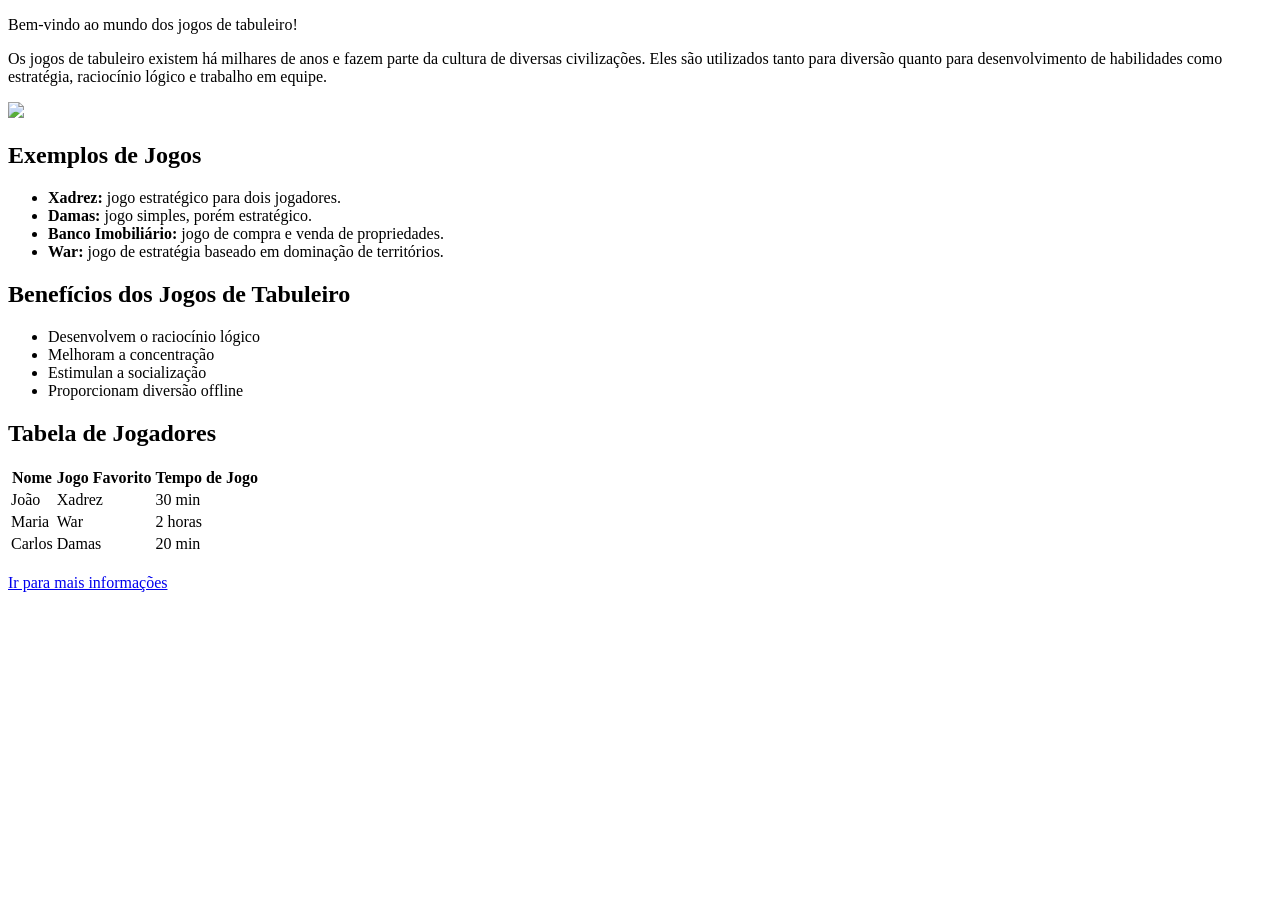
==== index.html @ 4e9bf19d "Add files via upload" ====
<!DOCTYPE html>

    <p class="destaque">Bem-vindo ao mundo dos jogos de tabuleiro!</p>

    <p>Os jogos de tabuleiro existem há milhares de anos e fazem parte da cultura de diversas civilizações. Eles são utilizados tanto para diversão quanto para desenvolvimento de habilidades como estratégia, raciocínio lógico e trabalho em equipe.</p>

    <img src="https://upload.wikimedia.org/wikipedia/commons/3/3b/Board_game_collection.jpg" width="400">

    <h2>Exemplos de Jogos</h2>
    <ul>
        <li><b>Xadrez:</b> jogo estratégico para dois jogadores.</li>
        <li><b>Damas:</b> jogo simples, porém estratégico.</li>
        <li><b>Banco Imobiliário:</b> jogo de compra e venda de propriedades.</li>
        <li><b>War:</b> jogo de estratégia baseado em dominação de territórios.</li>
    </ul>

    <h2>Benefícios dos Jogos de Tabuleiro</h2>
    <ul>
        <li>Desenvolvem o raciocínio lógico</li>
        <li>Melhoram a concentração</li>
        <li>Estimulan a socialização</li>
        <li>Proporcionam diversão offline</li>
    </ul>

    <h2>Tabela de Jogadores</h2>
    <table>
        <tr>
            <th>Nome</th>
            <th>Jogo Favorito</th>
            <th>Tempo de Jogo</th>
        </tr>
        <tr>
            <td>João</td>
            <td>Xadrez</td>
            <td>30 min</td>
        </tr>
        <tr>
            <td>Maria</td>
            <td>War</td>
            <td>2 horas</td>
        </tr>
        <tr>
            <td>Carlos</td>
            <td>Damas</td>
            <td>20 min</td>
        </tr>
    </table>

    <br>
    <a href="pagina2.html">Ir para mais informações</a>

</body>
</html>
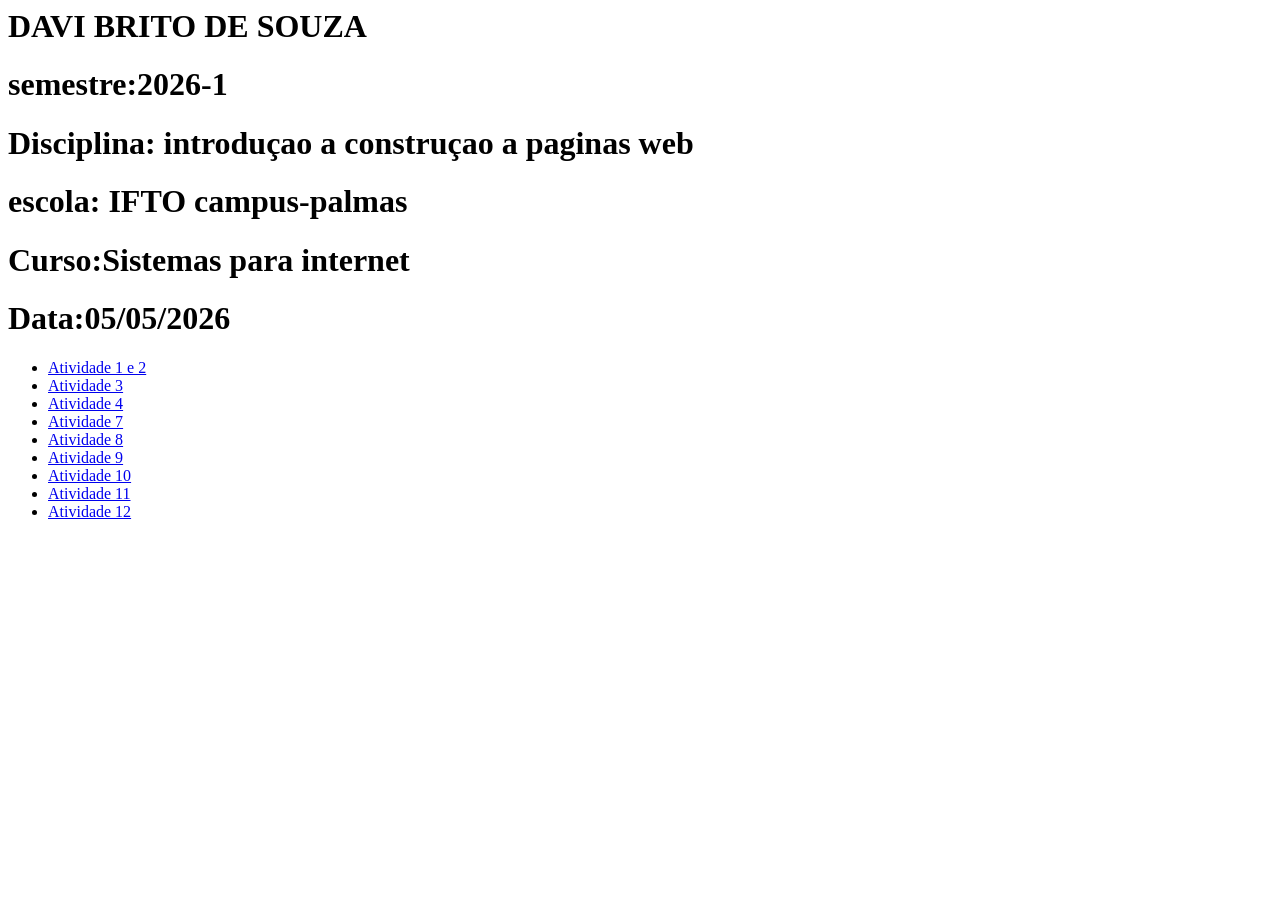
==== commit e4eed2b9: "Rename index.HTML to index.html" ====
--- a/index.html
+++ b/index.html
@@ -1,53 +1,24 @@
-<!DOCTYPE html>
-
-    <p class="destaque">Bem-vindo ao mundo dos jogos de tabuleiro!</p>
-
-    <p>Os jogos de tabuleiro existem há milhares de anos e fazem parte da cultura de diversas civilizações. Eles são utilizados tanto para diversão quanto para desenvolvimento de habilidades como estratégia, raciocínio lógico e trabalho em equipe.</p>
-
-    <img src="https://upload.wikimedia.org/wikipedia/commons/3/3b/Board_game_collection.jpg" width="400">
-
-    <h2>Exemplos de Jogos</h2>
-    <ul>
-        <li><b>Xadrez:</b> jogo estratégico para dois jogadores.</li>
-        <li><b>Damas:</b> jogo simples, porém estratégico.</li>
-        <li><b>Banco Imobiliário:</b> jogo de compra e venda de propriedades.</li>
-        <li><b>War:</b> jogo de estratégia baseado em dominação de territórios.</li>
-    </ul>
-
-    <h2>Benefícios dos Jogos de Tabuleiro</h2>
-    <ul>
-        <li>Desenvolvem o raciocínio lógico</li>
-        <li>Melhoram a concentração</li>
-        <li>Estimulan a socialização</li>
-        <li>Proporcionam diversão offline</li>
-    </ul>
-
-    <h2>Tabela de Jogadores</h2>
-    <table>
-        <tr>
-            <th>Nome</th>
-            <th>Jogo Favorito</th>
-            <th>Tempo de Jogo</th>
-        </tr>
-        <tr>
-            <td>João</td>
-            <td>Xadrez</td>
-            <td>30 min</td>
-        </tr>
-        <tr>
-            <td>Maria</td>
-            <td>War</td>
-            <td>2 horas</td>
-        </tr>
-        <tr>
-            <td>Carlos</td>
-            <td>Damas</td>
-            <td>20 min</td>
-        </tr>
-    </table>
-
-    <br>
-    <a href="pagina2.html">Ir para mais informações</a>
-
-</body>
-</html>+<html>
+    <head>
+         <title>Principal</title>
+    </head>
+    <body>
+      <h1>DAVI BRITO DE SOUZA</h1>
+        <h1>semestre:2026-1</h1>
+        <h1>Disciplina: introduçao a construçao a paginas web</h1>
+        <h1>escola: IFTO campus-palmas</h1>
+        <h1>Curso:Sistemas para internet</h1>
+        <h1>Data:05/05/2026</h1>
+        <ul>
+            <li><a href=" pratos tipicos brasileiros.html">Atividade 1 e 2</a></li>
+            <li><a href="Super Mario Bros.html">Atividade 3</a></li>
+            <li><a href="A evolução das tecnologias de redes de computadores.html">Atividade 4</a></li>
+            <li><a href="Floricultura.html">Atividade 7</a></li>
+            <li><a href="historia.html">Atividade 8</a></li>
+            <li><a href="pagina1.html">Atividade 9</a></li>
+            <li><a href="CINEMA.html">Atividade 10</a></li>
+            <li><a href="FORMULARIO.html">Atividade 11</a></li>
+            <li><a href="inicio.html">Atividade 12</a></li>
+        </ul>
+    </body>
+</html>
